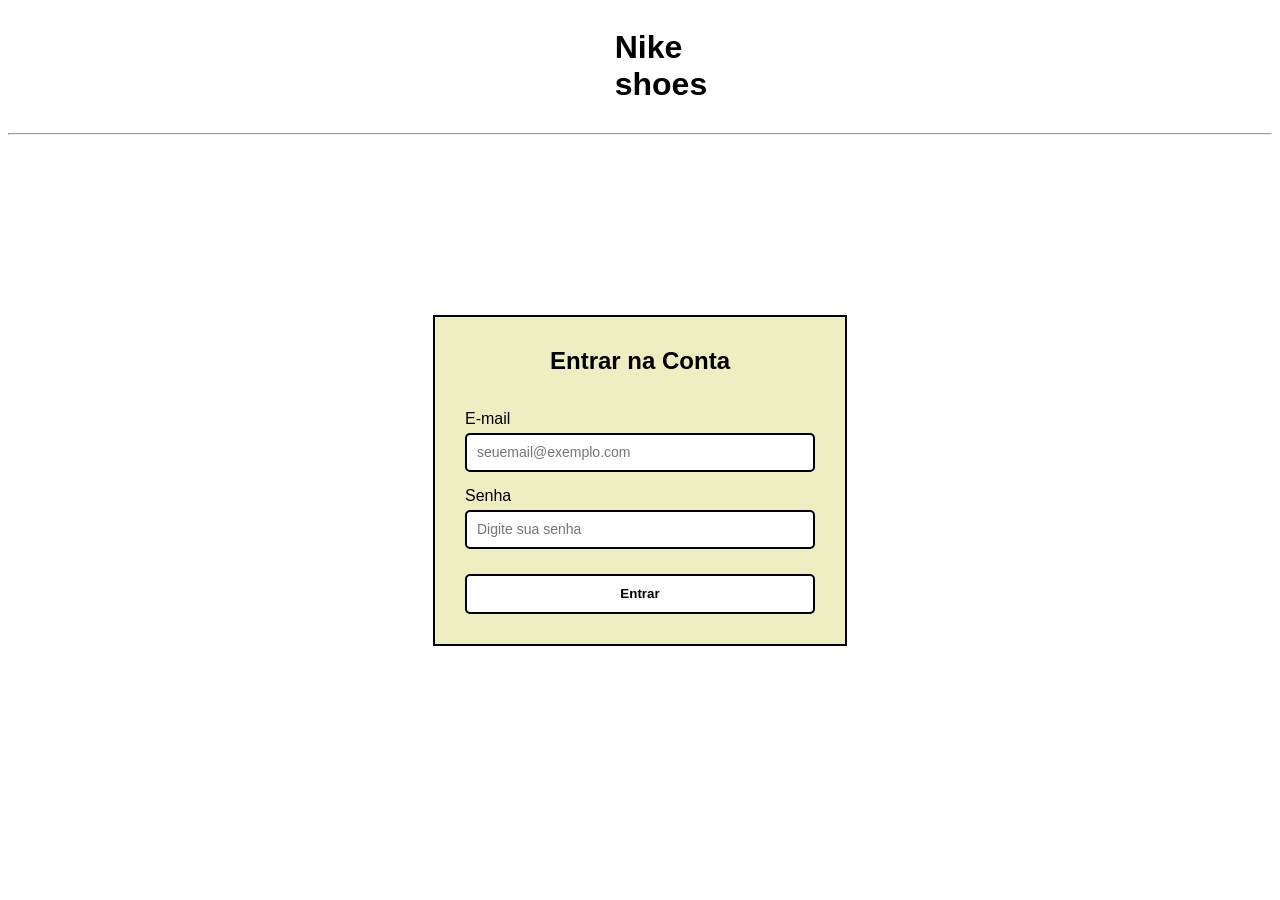
==== login.html @ 76a288f8 "pagina login e mudanca de temas" ====
<!DOCTYPE html>
<html lang="pt-br">
<head>
    <meta charset="UTF-8">
    <meta name="viewport" content="width=device-width, initial-scale=1.0">
    <title>Login - Nike Shoes</title>
    <link rel="stylesheet" href="style.css">
</head>
<body>
    <main>
        <div id="nav">
            <h1 id="tituloprincipal">Nike shoes</h1>
            <button id="mudartema">Mudar Tema</button>
            <a href="index.html"><button id="login">Voltar</button></a>
        </div>
        <hr>

        <div class="login-container">
            <form class="login-box" action="index.html">
                <h2>Entrar na Conta</h2>
                
                <div class="input-group">
                    <label for="email">E-mail</label>
                    <input type="email" id="email" placeholder="seuemail@exemplo.com" required>
                </div>

                <div class="input-group">
                    <label for="senha">Senha</label>
                    <input type="password" id="senha" placeholder="Digite sua senha" required>
                </div>

                <button type="submit" id="btn-entrar">Entrar</button>
            </form>
        </div>
    </main>

    <script src="script.js"></script>
</body>
</html>
---- style.css ----
body{
    font-family: Arial;
    background-color: white;
}
#tituloprincipal, #login{
    width: fit-content;
}
#nav{
    align-items: center;
    display: flex;
}
#tituloprincipal{
    margin-left: 48%;
}
button{
    width: 80px;
    height: 40px;
    border-radius: 5px;
    background-color: white;
    margin-left: 10px;
}
#mudartema{
    margin-left: 650px;
}
.tenis {
    border: 2px solid black;
    background-color: beige;
    width: 400px;
    height: 580px;
    object-fit: contain; 
}
.catalogofotos {
    display: flex;
    flex-direction: row;
    gap: 20px; 
}
.catalogo {
    display: flex;
    flex-direction: column;
    align-items: center;
}
.tenis img {
    width: 100%;
    height: 100%;
    object-fit: contain;
}
.preco{
    border: 2px solid black;
    height: 30px;
    width: 400px;
    text-align: center;
    line-height: 30px;
    background-color: hsl(60, 56%, 85%);
}
body {
    font-family: Arial;
    background-color: white;
    color: black;
}


.preco {
    border: 2px solid black;
    height: 30px;
    width: 400px;
    text-align: center;
    line-height: 30px;
    background-color: hsl(60, 56%, 85%);
    color: black; 
}

body.dark {
    background-color: hsl(0, 0%, 10%);
    color: white;
}

body.dark .tenis,
body.dark .preco {
    border-color: white;
}

body.dark .preco {
    color: black;
}

/* --- Página de Login --- */
.login-container {
    display: flex;
    justify-content: center;
    align-items: center;
    height: 75vh;
}

.login-box {
    border: 2px solid black;
    background-color: hsl(60, 56%, 85%);
    color: black;
    padding: 30px;
    width: 350px;
    display: flex;
    flex-direction: column;
    gap: 15px;
}

.login-box h2 {
    text-align: center;
    margin-top: 0;
}

.input-group {
    display: flex;
    flex-direction: column;
    gap: 5px;
}

.input-group input {
    height: 35px;
    padding: 0 10px;
    border: 2px solid black;
    border-radius: 5px;
    font-size: 14px;
}

#btn-entrar {
    width: 100%;
    height: 40px;
    margin-left: 0;
    margin-top: 10px;
    border: 2px solid black;
    background-color: white;
    font-weight: bold;
    cursor: pointer;
}

#btn-entrar:hover {
    background-color: black;
    color: white;
}

body.dark .login-box {
    border-color: white;
    color: black;
}
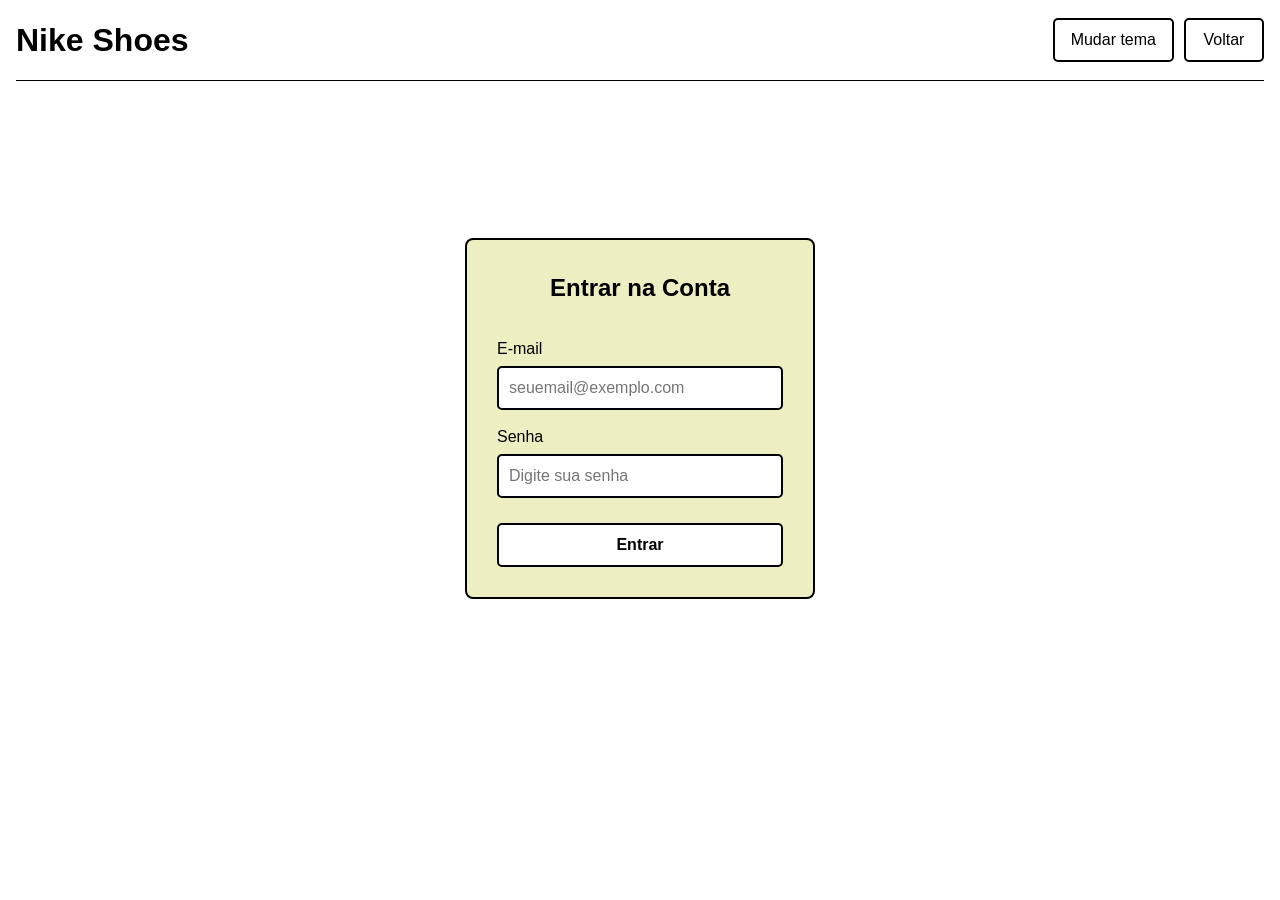
==== commit 05ceac56: "secoes de navegacao, carrossel, sensacao de interatividade com onhover, secao sobre nos e descricao " ====
--- a/login.html
+++ b/login.html
@@ -1,39 +1,44 @@
 <!DOCTYPE html>
-<html lang="pt-br">
+<html lang="pt-BR">
 <head>
     <meta charset="UTF-8">
     <meta name="viewport" content="width=device-width, initial-scale=1.0">
-    <title>Login - Nike Shoes</title>
+    <title>Login | Nike Shoes</title>
     <link rel="stylesheet" href="style.css">
 </head>
 <body>
-    <main>
-        <div id="nav">
-            <h1 id="tituloprincipal">Nike shoes</h1>
-            <button id="mudartema">Mudar Tema</button>
-            <a href="index.html"><button id="login">Voltar</button></a>
-        </div>
-        <hr>
+    <a class="skip-link" href="#conteudo">Ir para o conteúdo principal</a>
 
-        <div class="login-container">
-            <form class="login-box" action="index.html">
-                <h2>Entrar na Conta</h2>
-                
-                <div class="input-group">
-                    <label for="email">E-mail</label>
-                    <input type="email" id="email" placeholder="seuemail@exemplo.com" required>
-                </div>
+    <!-- Cabeçalho -->
+    <header>
+        <nav id="nav" aria-label="Principal">
+            <p id="tituloprincipal">Nike Shoes</p>
+            <div class="acoes">
+                <button type="button" id="mudartema" aria-pressed="false">Mudar tema</button>
+                <a href="index.html" class="btn" id="login">Voltar</a>
+            </div>
+        </nav>
+    </header>
 
-                <div class="input-group">
-                    <label for="senha">Senha</label>
-                    <input type="password" id="senha" placeholder="Digite sua senha" required>
-                </div>
+    <!-- Formulário de Login Fictício -->
+    <main id="conteudo" class="login-container">
+        <form class="login-box" action="index.html">
+            <h1>Entrar na Conta</h1>
 
-                <button type="submit" id="btn-entrar">Entrar</button>
-            </form>
-        </div>
+            <div class="input-group">
+                <label for="email">E-mail</label>
+                <input type="email" id="email" placeholder="seuemail@exemplo.com" required>
+            </div>
+
+            <div class="input-group">
+                <label for="senha">Senha</label>
+                <input type="password" id="senha" placeholder="Digite sua senha" required>
+            </div>
+
+            <button type="submit" id="btn-entrar">Entrar</button>
+        </form>
     </main>
 
     <script src="script.js"></script>
 </body>
-</html>+</html>
--- a/style.css
+++ b/style.css
@@ -1,143 +1,484 @@
-body{
-    font-family: Arial;
+/* =========================================================
+   1. CONFIGURAÇÕES GLOBAIS E ACESSIBILIDADE
+   ========================================================= */
+*,
+*::before,
+*::after {
+    box-sizing: border-box;
+}
+
+body {
+    font-family: Arial, sans-serif;
     background-color: white;
-}
-#tituloprincipal, #login{
-    width: fit-content;
-}
-#nav{
-    align-items: center;
-    display: flex;
-}
-#tituloprincipal{
-    margin-left: 48%;
-}
-button{
-    width: 80px;
-    height: 40px;
+    color: black;
+    margin: 0;
+    padding: 1rem;
+    line-height: 1.5;
+}
+
+.skip-link {
+    position: absolute;
+    left: 0.5rem;
+    top: -4rem;
+    background: black;
+    color: white;
+    padding: 0.5rem 1rem;
+    z-index: 10;
+}
+
+.skip-link:focus {
+    top: 0.5rem;
+}
+
+:focus-visible {
+    outline: 3px solid #0057d8;
+    outline-offset: 2px;
+}
+
+.secao {
+    max-width: 1200px;
+    margin: 2rem auto;
+}
+
+/* =========================================================
+   2. CABEÇALHO E NAVEGAÇÃO
+   ========================================================= */
+#nav {
+    display: flex;
+    flex-wrap: wrap;
+    align-items: center;
+    justify-content: space-between;
+    gap: 1rem;
+    border-bottom: 1px solid currentColor;
+    padding-bottom: 1rem;
+}
+
+#tituloprincipal {
+    font-size: 2rem;
+    font-weight: bold;
+    margin: 0;
+}
+
+.links-nav {
+    display: flex;
+    flex-wrap: wrap;
+    gap: 1rem;
+}
+
+.links-nav a {
+    color: inherit;
+    font-weight: bold;
+    text-decoration: none;
+    padding: 0.5rem 0.25rem;
+}
+
+.links-nav a:hover {
+    text-decoration: underline;
+}
+
+.acoes {
+    display: flex;
+    flex-wrap: wrap;
+    gap: 0.625rem;
+}
+
+/* =========================================================
+   3. BOTÕES PADRÃO
+   ========================================================= */
+button,
+.btn {
+    display: inline-flex;
+    align-items: center;
+    justify-content: center;
+    min-width: 5rem;
+    min-height: 2.75rem;
+    padding: 0 1rem;
+    border: 2px solid black;
     border-radius: 5px;
     background-color: white;
-    margin-left: 10px;
-}
-#mudartema{
-    margin-left: 650px;
-}
+    color: black;
+    font: inherit;
+    text-decoration: none;
+    cursor: pointer;
+    transition: background-color 0.2s ease, color 0.2s ease;
+}
+
+button:hover,
+.btn:hover {
+    background-color: black;
+    color: white;
+}
+
+/* =========================================================
+   4. CARROSSEL DE PRODUTOS
+   ========================================================= */
+.carrossel {
+    display: flex;
+    align-items: center;
+    justify-content: center;
+    gap: 1rem;
+}
+
+.carrossel-btn {
+    min-width: 3rem;
+    min-height: 3rem;
+    font-size: 1.25rem;
+    flex-shrink: 0;
+}
+
+.carrossel-conteudo {
+    display: flex;
+    align-items: center;
+    justify-content: center;
+    gap: 2rem;
+    width: 100%;
+    max-width: 750px;
+    padding: 1.5rem;
+    background-color: hsl(60, 56%, 85%);
+    color: black;
+    border: 2px solid black;
+    border-radius: 8px;
+    text-align: left;
+    transition: transform 0.25s ease;
+}
+
+.carrossel-conteudo:hover {
+    background-color: hsl(60, 56%, 85%);
+    color: black;
+    transform: scale(1.02);
+}
+
+.carrossel-conteudo img {
+    width: 240px;
+    max-width: 100%;
+    aspect-ratio: 4 / 5;
+    object-fit: contain;
+    background-color: beige;
+    border: 2px solid black;
+    transition: transform 0.3s ease;
+}
+
+.carrossel-conteudo:hover img {
+    transform: scale(1.05);
+}
+
+.carrossel-info h2 {
+    margin-top: 0;
+}
+
+.preco-destaque {
+    font-size: 1.35rem;
+    font-weight: bold;
+    margin: 0.5rem 0;
+}
+
+.aviso-clique {
+    display: inline-block;
+    margin-top: 0.5rem;
+    font-size: 0.9rem;
+    text-decoration: underline;
+}
+
+.carrossel-indicadores {
+    display: flex;
+    justify-content: center;
+    gap: 0.5rem;
+    margin-top: 1rem;
+}
+
+.indicador {
+    min-width: 2.75rem;
+    min-height: 2.75rem;
+    padding: 0;
+    border-radius: 50%;
+    font-weight: bold;
+}
+
+.indicador.ativo {
+    background-color: black;
+    color: white;
+}
+
+/* =========================================================
+   5. CATÁLOGO DE PRODUTOS
+   ========================================================= */
+.catalogofotos {
+    list-style: none;
+    padding: 0;
+    display: grid;
+    grid-template-columns: repeat(auto-fit, minmax(min(16rem, 100%), 1fr));
+    gap: 1.5rem;
+}
+
+.catalogo {
+    display: flex;
+    justify-content: center;
+}
+
+.produto-card {
+    display: flex;
+    flex-direction: column;
+    align-items: center;
+    width: 100%;
+    max-width: 400px;
+    padding: 0;
+    border: none;
+    background: transparent;
+    color: inherit;
+    transition: transform 0.3s ease;
+}
+
+.produto-card:hover {
+    background: transparent;
+    color: inherit;
+    transform: scale(1.04);
+}
+
 .tenis {
     border: 2px solid black;
     background-color: beige;
-    width: 400px;
-    height: 580px;
-    object-fit: contain; 
-}
-.catalogofotos {
-    display: flex;
-    flex-direction: row;
-    gap: 20px; 
-}
-.catalogo {
+    width: 100%;
+    height: auto;
+    aspect-ratio: 400 / 580;
+    object-fit: contain;
+    transition: transform 0.3s ease;
+}
+
+.produto-card:hover .tenis {
+    transform: scale(1.03);
+}
+
+.nome-produto {
+    border: 2px solid black;
+    border-top: none;
+    width: 100%;
+    padding: 0.5rem;
+    text-align: center;
+    font-weight: bold;
+    background-color: white;
+    color: black;
+}
+
+.preco {
+    border: 2px solid black;
+    border-top: none;
+    width: 100%;
+    margin: 0;
+    padding: 0.4rem;
+    text-align: center;
+    font-weight: bold;
+    background-color: hsl(60, 56%, 85%);
+    color: black;
+}
+
+/* =========================================================
+   6. SEÇÃO SOBRE NÓS
+   ========================================================= */
+.sobre-nos {
+    border: 2px solid black;
+    border-radius: 8px;
+    background-color: hsl(60, 56%, 85%);
+    color: black;
+    padding: 1.5rem;
+}
+
+.sobre-nos h2 {
+    margin-top: 0;
+}
+
+/* =========================================================
+   7. MODAL DE DETALHES DO PRODUTO
+   ========================================================= */
+.modal-produto {
+    border: 2px solid black;
+    border-radius: 8px;
+    background-color: hsl(60, 56%, 85%);
+    color: black;
+    max-width: 650px;
+    width: 90%;
+    padding: 1.5rem;
+}
+
+.modal-produto::backdrop {
+    background-color: rgba(0, 0, 0, 0.7);
+}
+
+.modal-conteudo {
+    display: flex;
+    gap: 1.5rem;
+    align-items: center;
+}
+
+.modal-conteudo img {
+    width: 220px;
+    max-width: 100%;
+    aspect-ratio: 4 / 5;
+    object-fit: contain;
+    background-color: beige;
+    border: 2px solid black;
+}
+
+.modal-condicao {
+    font-weight: bold;
+    margin: 0.25rem 0;
+}
+
+.modal-acoes {
+    display: flex;
+    flex-wrap: wrap;
+    gap: 0.75rem;
+    margin-top: 1rem;
+}
+
+/* =========================================================
+   8. PÁGINA DE LOGIN
+   ========================================================= */
+.login-container {
+    display: flex;
+    justify-content: center;
+    align-items: center;
+    min-height: 75vh;
+}
+
+.login-box {
+    border: 2px solid black;
+    border-radius: 8px;
+    background-color: hsl(60, 56%, 85%);
+    color: black;
+    padding: 30px;
+    width: 100%;
+    max-width: 350px;
     display: flex;
     flex-direction: column;
-    align-items: center;
-}
-.tenis img {
-    width: 100%;
-    height: 100%;
-    object-fit: contain;
-}
-.preco{
-    border: 2px solid black;
-    height: 30px;
-    width: 400px;
+    gap: 15px;
+}
+
+.login-box h1 {
+    font-size: 1.5rem;
     text-align: center;
-    line-height: 30px;
-    background-color: hsl(60, 56%, 85%);
-}
-body {
-    font-family: Arial;
-    background-color: white;
-    color: black;
-}
-
-
-.preco {
-    border: 2px solid black;
-    height: 30px;
-    width: 400px;
-    text-align: center;
-    line-height: 30px;
-    background-color: hsl(60, 56%, 85%);
-    color: black; 
-}
-
+    margin-top: 0;
+}
+
+.input-group {
+    display: flex;
+    flex-direction: column;
+    gap: 5px;
+}
+
+.input-group input {
+    min-height: 2.75rem;
+    padding: 0 10px;
+    border: 2px solid black;
+    border-radius: 5px;
+    font-size: 1rem;
+}
+
+#btn-entrar {
+    width: 100%;
+    margin-top: 10px;
+    font-weight: bold;
+}
+
+/* =========================================================
+   9. RODAPÉ
+   ========================================================= */
+footer {
+    border-top: 1px solid currentColor;
+    margin-top: 2rem;
+    padding-top: 1rem;
+}
+
+footer a {
+    color: #0044aa;
+}
+
+/* =========================================================
+   10. TEMA ESCURO
+   ========================================================= */
 body.dark {
     background-color: hsl(0, 0%, 10%);
     color: white;
 }
 
+body.dark :focus-visible {
+    outline-color: #ffdd00;
+}
+
+body.dark button,
+body.dark .btn {
+    border-color: white;
+}
+
+body.dark button:hover,
+body.dark .btn:hover {
+    background-color: #ffdd00;
+    color: black;
+}
+
+body.dark .produto-card {
+    border: none;
+    background: transparent;
+}
+
+body.dark .produto-card:hover {
+    background: transparent;
+    color: inherit;
+}
+
+body.dark .carrossel-conteudo,
+body.dark .carrossel-conteudo:hover {
+    background-color: hsl(60, 56%, 85%);
+    color: black;
+    border-color: white;
+}
+
+body.dark .indicador.ativo {
+    background-color: #ffdd00;
+    color: black;
+}
+
 body.dark .tenis,
-body.dark .preco {
+body.dark .nome-produto,
+body.dark .preco,
+body.dark .sobre-nos,
+body.dark .login-box,
+body.dark .modal-produto {
     border-color: white;
 }
 
-body.dark .preco {
-    color: black;
-}
-
-/* --- Página de Login --- */
-.login-container {
-    display: flex;
-    justify-content: center;
-    align-items: center;
-    height: 75vh;
-}
-
-.login-box {
-    border: 2px solid black;
-    background-color: hsl(60, 56%, 85%);
-    color: black;
-    padding: 30px;
-    width: 350px;
-    display: flex;
-    flex-direction: column;
-    gap: 15px;
-}
-
-.login-box h2 {
-    text-align: center;
-    margin-top: 0;
-}
-
-.input-group {
-    display: flex;
-    flex-direction: column;
-    gap: 5px;
-}
-
-.input-group input {
-    height: 35px;
-    padding: 0 10px;
-    border: 2px solid black;
-    border-radius: 5px;
-    font-size: 14px;
-}
-
-#btn-entrar {
-    width: 100%;
-    height: 40px;
-    margin-left: 0;
-    margin-top: 10px;
-    border: 2px solid black;
-    background-color: white;
-    font-weight: bold;
-    cursor: pointer;
-}
-
-#btn-entrar:hover {
-    background-color: black;
-    color: white;
-}
-
-body.dark .login-box {
-    border-color: white;
-    color: black;
-}+body.dark footer a {
+    color: #8ab4ff;
+}
+
+/* =========================================================
+   11. RESPONSIVIDADE E PREFERÊNCIA DE MOVIMENTO
+   ========================================================= */
+@media (max-width: 700px) {
+    .carrossel {
+        flex-wrap: wrap;
+    }
+
+    .carrossel-conteudo {
+        flex-direction: column;
+        text-align: center;
+        order: -1;
+    }
+
+    .modal-conteudo {
+        flex-direction: column;
+        text-align: center;
+    }
+
+    .modal-acoes {
+        justify-content: center;
+    }
+}
+
+@media (prefers-reduced-motion: reduce) {
+    *,
+    *::before,
+    *::after {
+        transition: none !important;
+        transform: none !important;
+    }
+}
